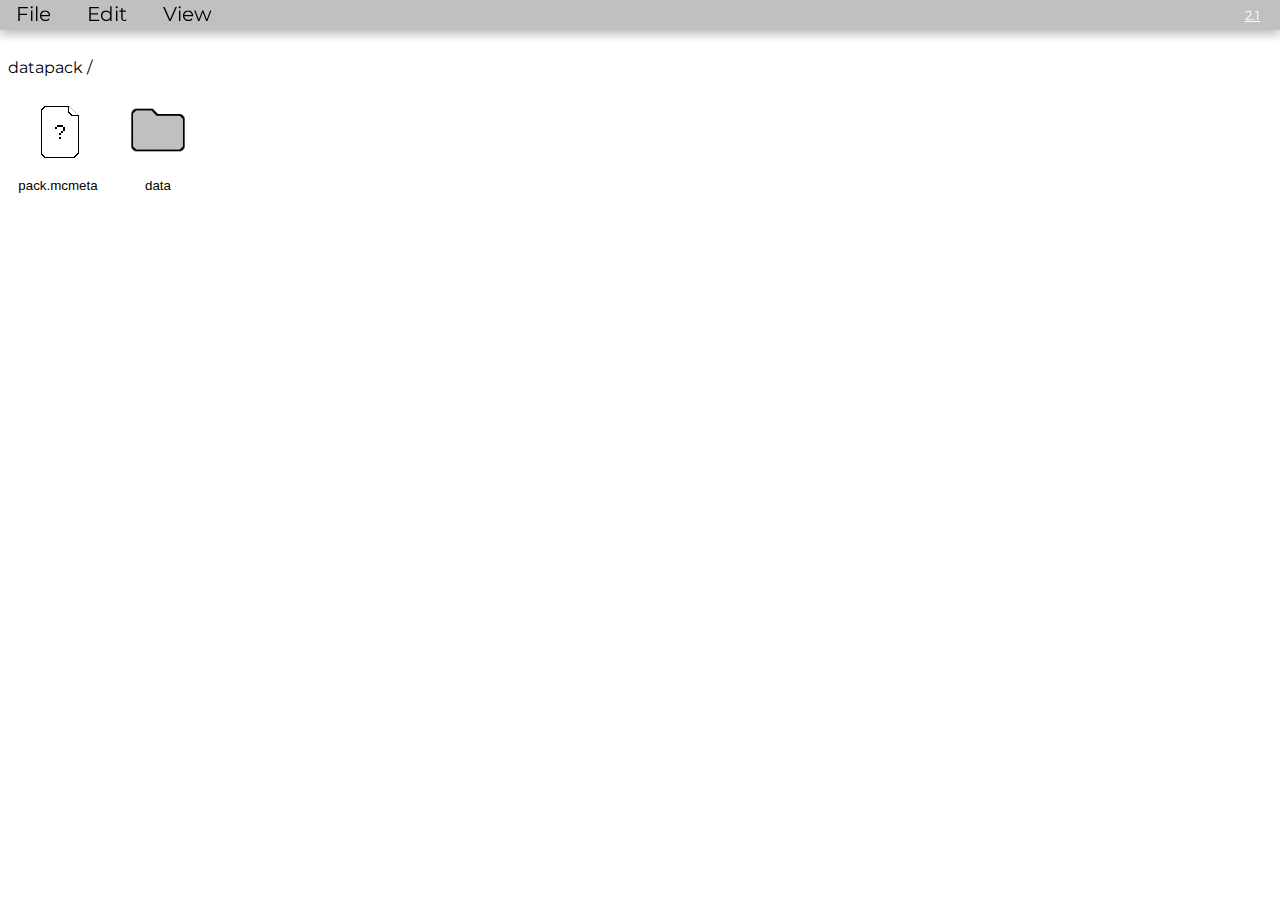
==== index.html @ 67bfbb97 "Added project window" ====
<!DOCTYPE html>
<html>
    <head>
     
    <script src="https://ajax.googleapis.com/ajax/libs/jquery/3.3.1/jquery.min.js"></script>
    <!--<script src="lib/jquery.min.js"></script>-->
    <script src="lib/jszip.min.js"></script>
    <script src="lib/FileSaver.js"></script>
        
    <script src="scripts/main.js"></script>

    <title>Datapack Generator</title>

    <link rel="stylesheet" type="text/css" href="style.css"></style>
    <link rel="shortcut icon" type="image/png" href="favicon.ico"/>
    <style id="style"></style>
    </head>

    <body>

        <div id="editor">
            <div id="editor--display"></div>
            <div id="editor--input" contenteditable="true" autocomplete="off" autocorrect="off" autocapitalize="off" spellcheck="false"></div>
        </div>

        <div id="path"></div>
        <div id="dir"></div>

        <div class="window" id="newFile">
            <div class="window--top">
                <span class="window--top--title">New File</span>
                <span class="window--top--close">&times;</span>
            </div>
            <div class="window--body">
                <label for="newFile--name">Name</label>
                <input id="newFile--name" class="window--input">
                <span>.</span>
                <input id="newFile--extension" value="mcfunction" class="window--input">

                <br>

                <label for="newFile--path">Path</label>
                <input  id="newFile--path" class="window--input">

                <button id="newFile--create" class="window--button">Create File</button>

                <span id="newFile--error"></span>
            </div>
        </div>

        <div class="window" id="newFolder">
            <div class="window--top">
                <span class="window--top--title">New folder</span>
                <span class="window--top--close">&times;</span>
            </div>
            <div class="window--body">

                <p><strong>NOTE: </strong>This feature doesn't work yet. To make a new folder, make a new file and change its path and add slashes to make folders</p>

                <label for="newFile--name">Name</label>
                <input id="newFile--name" class="window--input">

                <br>

                <label for="newFolder--path">Path</label>
                <input  id="newFolder--path" class="window--input">

                <button id="newFolder--create" class="window--button">Create Folder</button>

                <span id="newFolder--error"></span>
            </div>
        </div>
        
        <div class="window" id="rename">
            <div class="window--top">
                <span class="window--top--title">Rename</span>
                <span class="window--top--close">&times;</span>
            </div>
            <div class="window--body">
                <label for="rename--name">Filename</label>
                <input id="rename--name" class="window--input">
                
                <span>.</span>

                <input id="rename--ext" class="window--input">
                
                <input id="rename--path">

                <button id="rename--go" class="window--button">Rename</button>

                <span id="rename--error"></span>
            </div>
        </div>

        <div class="window" id="load">
            <div class="window--top">
                <span class="window--top--title">Load</span>
                <span class="window--top--close">&times;</span>
            </div>
            <div class="window--body">
                <input type="file" id="load--file" class="window--input" accept=".zip">

                <progress id="load--progress"></progress>

                <span id="load--info"></span>

                <button id="load--go" class="window--button">Load</button>

                <span id="load--error"></span>
            </div>
        </div>

        <div class="window" id="settings">
            <div class="window--top">
                <span class="window--top--title">Settings</span>
                <span class="window--top--close">&times;</span>
            </div>
            <div class="window--body">

                <p class="settings--subtitle">Syntax highlighting</p>

                <label for="settings--syntax">Syntax highlighting</label>
                <input type="checkbox" id="settings--syntax" onchange="settings.syntaxhighlight = this.checked;">

                <br><br>

                <span>Editor text</span>
                <div class="styleEditor" for="text"></div>

                <span>Editor</span>
                <div class="styleEditor" for="editor"></div>

                <span>Comment</span>
                <div class="styleEditor" for="comment"></div>

                <span>Error</span>
                <div class="styleEditor" for="error"></div>

                <span>Entity Selector</span>
               <div class="styleEditor" for="entity_selector"></div>

                <span>Entity Selector Inside</span>
                <div class="styleEditor" for="entity_selector_inside"></div>

                <span>Entity Selector Not</span>
                <div class="styleEditor" for="entity_selector_not"></div>

                <span>Entity Selector Comma</span>
                <div class="styleEditor" for="entity_selector_comma"></div>

                <span>String</span>
                <div class="styleEditor" for="string"></div>

                <span>Function</span>
                <div class="styleEditor" for="function"></div>

                <p class="settings--subtitle">Other styles</p>
                <span>Background</span>
                <div class="styleEditor" for="background"></div>

                <span>Path</span>
                <div class="styleEditor" for="path"></div>

                <br><!-- qfstyles -->

                <button id="settings--style--download">Download current style</button>
                <button id="settings--style--load">Load style from file</button>
                <input type="file" id="settings--style--load--input" accept=".css">

                <br><br>

                <label for="settings--style--preset">Load preset</label>
                <select id="settings--style--preset">
                    <option value="default" selected>Default</option>
                    <option value="darktheme">Dark theme</option>
                </select>

                <br><br>

                <input placeholder="URL" id="settings--style--loadurl--url">
                <button id="settings--style--loadurl">Load style from URL</button>

                <div id="settings--style--loadurl--error"></div>


            </div>
        </div>

        <div class="window" id="find">
            <div class="window--top">
                <span class="window--top--title">Find and Replace</span>
                <span class="window--top--close">&times;</span>
            </div>
            <div class="window--body">

                <form id="find--type">

                    <input type="radio" id="find--all" name="find--type">
                    <label for="find--all">Find in all files</label>

                    <input type="radio" id="find--this" name="find--type">
                    <label for="find--this">Find in this file</label>

                </form>

                <input type="checkbox" id="find--case">
                <label for="find--case">Case sensitive</label>

                <br>

                <input id="find--find" placeholder="Find" class="window--input">

                <br><br>

                <input type="checkbox" id="find--replace--check">
                <label for="find--replace--check">Replace</label>

                <div id="find--replace--container">

                    <input id="find--replace" placeholder="Replace" class="window--input">

                    <br>

                    <button id="find--replace--go">Replace</button>

                </div>

                <p id="find--result"></p>
                <p id="find--error"></p>

            </div>
        </div>

        <div class="window" id="news">
            <div class="window--top">
                <span class="window--top--title">News</span>
                <span class="window--top--close">&times;</span>
            </div>
            <div class="window--body">

                <a id="news--changelog" href="changelog.html">View full changelog</a>

                <p class="news--subtitle">2.1</p>
                <ul>
                    <li>Temporarally removed syntax highlighting for functions as it had many issues</li>
                </ul>

                <p class="news--subtitle">2.0</p>
                <p>The older versions were really badly coded so here's the 2.0 version!</p>
                <ul>
                    <li>Recoded everything!</li>
                    <li>Added top menu bar</li>
                    <li>Added a custom editor with syntax highlighting and autocompletion for the function command (more comming soon).</li>
                    <li>Added fullscreen button</li>
                    <li>Added settings</li>
                    <li>Updated some textures</li>
                    <li>Fixed bugs</li>
                </ul>

            </div>
        </div>

        <div class="window" id="project">
            <div class="window--top">
                <span class="window--top--title">Project</span>
                <span class="window--top--close">&times;</span>
            </div>
            <div class="window--body">

                <label for="project--name">Project name</label>
                <input id="project--name" class="window--input">

                <div id="project--desc--container" style="display: none;">

                    <label for="project--desc">Project description</label>
                    <input id="project--desc" class="window--input" readonly>

                    <div id="project--desc--title">Edit the value in the <a href="#" id="project--pack">pack.mcmeta</a> file to change the description</div>

                </div>

            </div>
        </div>

        <div id="contextmenu"></div>

        <nav id="nav">
            <div class="nav">
                <button class="nav--a">File</button>
                <div class="nav--contextmenu">
                    <button class="nav--a nav--b" id="nav--download">Download</button>
                    <button class="nav--a nav--b" id="nav--load">Load</button>
                    <button class="nav--a nav--b" id="nav--project">Project</button> 
                    <button class="nav--a nav--b" id="nav--settings">Settings</button>
                    <button class="nav--a nav--b" id="nav--news">News</button>
                    <button class="nav--a nav--b" id="nav--newfile">New File</button>
                    <button class="nav--a nav--b" id="nav--newfolder">New Folder</button>
                </div>
            </div>
            <div class="nav">
                <button class="nav--a">Edit</button>
                <div class="nav--contextmenu">
                    <button class="nav--a nav--b" id="nav--find">Find and replace</button>
                </div>
            </div>
            <div class="nav">
                <button class="nav--a" id="view">View</button>
                <div class="nav--contextmenu">
                    <button class="nav--a nav--b" id="nav--fullscreen">Enter fullscreen</button>
                    <button class="nav--a nav--b" id="nav--deleted">Deleted files</button>
                    <button class="nav--a nav--b" id="nav--resetdir">Home directory</button>
                </div>
            </div>
            <a id="version" href="changelog.html"></a>
        </nav>
    </body>
</html>
---- style.css ----
/* Base CSS made by Alvinn8, edited by BrunoToma */

@import url('https://fonts.googleapis.com/css?family=Montserrat:300|Source+Code+Pro');

body {
    background-color: #EFEFEF;
}
#nav {
    background-color: #C0C0C0;
    width: 100%;
    position: fixed;
    top: 0px;
    left: 0px;
    height: 30px;
    user-select: none;
    box-shadow: 0px 5px 10px #C0C0C0;
}
.nav {
    display: inline-block;
    margin: 0px 10px;
}
.nav--contextmenu {
    display: none;
    position: absolute;
    background-color: #C0C0C0;
    transition: opacity 250ms;
    border-radius: 10px;
    border-style: solid;
    border-color: #ADADAD;
    border-width: 3px;
}
.nav--a {
    background: transparent;
    font-size: 20px;
    line-height: 27px;
    border: none;
    color: black;
    outline: none;
    font-family: "Montserrat", sans-serif;
}
.nav__selected, .nav--b:not(.disabled):hover {
    background-color: #ffffff;
}
.nav--b.disabled {
    color: rgba(255, 255, 255, 0.3);
}
body {
    padding-top: 30px;
}
.nav--b {
    display: block;
    width: 100%;
    text-align: left;
}
#version {
    float: right;
    font-size: 13px;
    line-height: 30px;
    margin-right: 20px;
    color: white;
    font-family: "Montserrat", sans-serif;
}
#editor {
    position: relative;
    font-size: large;
    font-family: "Source Code Pro", sans-serif;
    white-space: nowrap;
    top: 60px;
    caret-color: black;
}
#editor--display {
    position: absolute;
}
#editor--input {
    position: absolute;
    color: transparent;
    outline: 0;
    width: 100%;
    height: 500px;
    padding-left: 30px;
}
.file {
    background: transparent;
    border: none;
    outline: 0;
    width: 100px;
}
#path {
    font-family: "Montserrat", sans-serif;
    padding: 20px 0px;
}
#path span {
    cursor: pointer;
}
.window {
    background-color: lightgray;
    margin: auto;
    width: 50%;
    font-family: "Montserrat", sans-serif;
    display: none;
    position: fixed;
    box-shadow: black 0px 0px 10px;
}
.window--top {
    height: 30px;
    width: 100%;
    text-align: center;
    background-color: gray;
}
.window--top--title {
    line-height: 30px;
    color: white;
}
.window--body {
    padding: 8px;
}
.window--input {
    outline: 0;
    padding: 5px;
}
.window--button {
    padding: 5px;
    background-color: lightgray;
    border: 1px solid gray;
    display: block;
    margin: 10px 0px 0px;
}
#newFile--error, #newFolder--error, #rename--error, #load--error, #find--error, #settings--style--loadurl--error 
    background-color: pink;
    border: 2px solid red;
    color: black;
    display: none;
    border-radius: 5px;
    padding: 5px;
    margin-top: 1em;
}
#settings--style--loadurl--error {
    display: block;
    visibility: hidden;
}
#newFolder--path, #newFile--path {
    margin-left: 10px;
    width: 291px;
}
.window--top--close {
    color: white;
    float: right;
    margin-right: 7px;
    font-size: 30px;
    cursor: pointer;
}
#contextmenu {
    background-color: rgb(246, 246, 246);
    border: 1px solid rgb(165, 165, 165);
    border-radius: 10px;
    padding: 5px 15px;
    display: none; /* inline-block when visible*/
    box-shadow: 1px 1px 5px 0px rgba(128, 128, 128, 0.5);
    position: fixed;
    transition: opacity 250ms;
    z-index: 12;
}
.contextmenu--option {
    margin: 0px;
    width: calc(100% + 15px);
    height: 20px;
    line-height: 20px;
    font-family: "Montserrat", sans-serif;
    cursor: default;
    padding-left: 15px;
    margin-left: -15px;
}
.contextmenu--option:not(.disabled):hover {
    background-color: rgb(60, 133, 254);
    color: white;
}
.contextmenu--option.disabled {
    color: #ccc;
}
#rename--path {
    display: none;
}
#load--progress {
    display: none;
    width: 100%;
}
.file--name {
    word-break: break-all;
}
.settings--subtitle, .news--subtitle {
    font-size: 1.2em;
    border-bottom: 1px solid gray;
    padding-bottom: 15px;
    margin-bottom: 15px;
}
.styleEditor--remove {
    margin-left: 6px;
    cursor: pointer;
    font-size: 17px;
    position: absolute;
    margin-top: 4px;
}
.styleEditor--add {
    font-size: 20px;
}
.styleEditor--remove--container {
    display: inline;
    position: relative;
}
#settings .window--body {
    height: 300px;
    overflow: auto;
}
#find--find, #find--replace {
    width: calc(100% - 15px);
}
#settings--style--load--input {
    display: none;
}
#news {
    transition: opacity 1s;
    opacity: 0;
}
#find--type {
    padding-bottom: 20px;
    margin-bottom: 20px;
    border-bottom: 1px solid gray;
}
#find--this {
    margin-left: 30px;
}
.find--link {
    cursor: pointer;
    text-decoration: underline;
}
#editor--autocomplete {
    background-color: gray;
    color: white;
    position: fixed;
    cursor: pointer;
}
.editor--autocomplete--option {
    margin: 0px;
    padding: 5px;
    pointer: cursor;
    font-family: "Source Code Pro", sans-serif;
}
.editor--autocomplete--option.selected {
    background-color: #ffffff;
}
.editor--autocomplete--option:not(.selected):hover {
    background-color: #b3b3b3;
}
#news .window--body {
    max-height: 300px;
    overflow: auto;
}
.editor--linenumber {
    width: 20px;
    display: inline-block;
    box-sizing: border-box;
    border: 1px;
    height: 20px;
    line-height: 20px;
    text-align: center;
    border: 1px solid gray;
    margin-right: 10px;
}
#news--changelog {
    float: right;
    font-size: small;
}
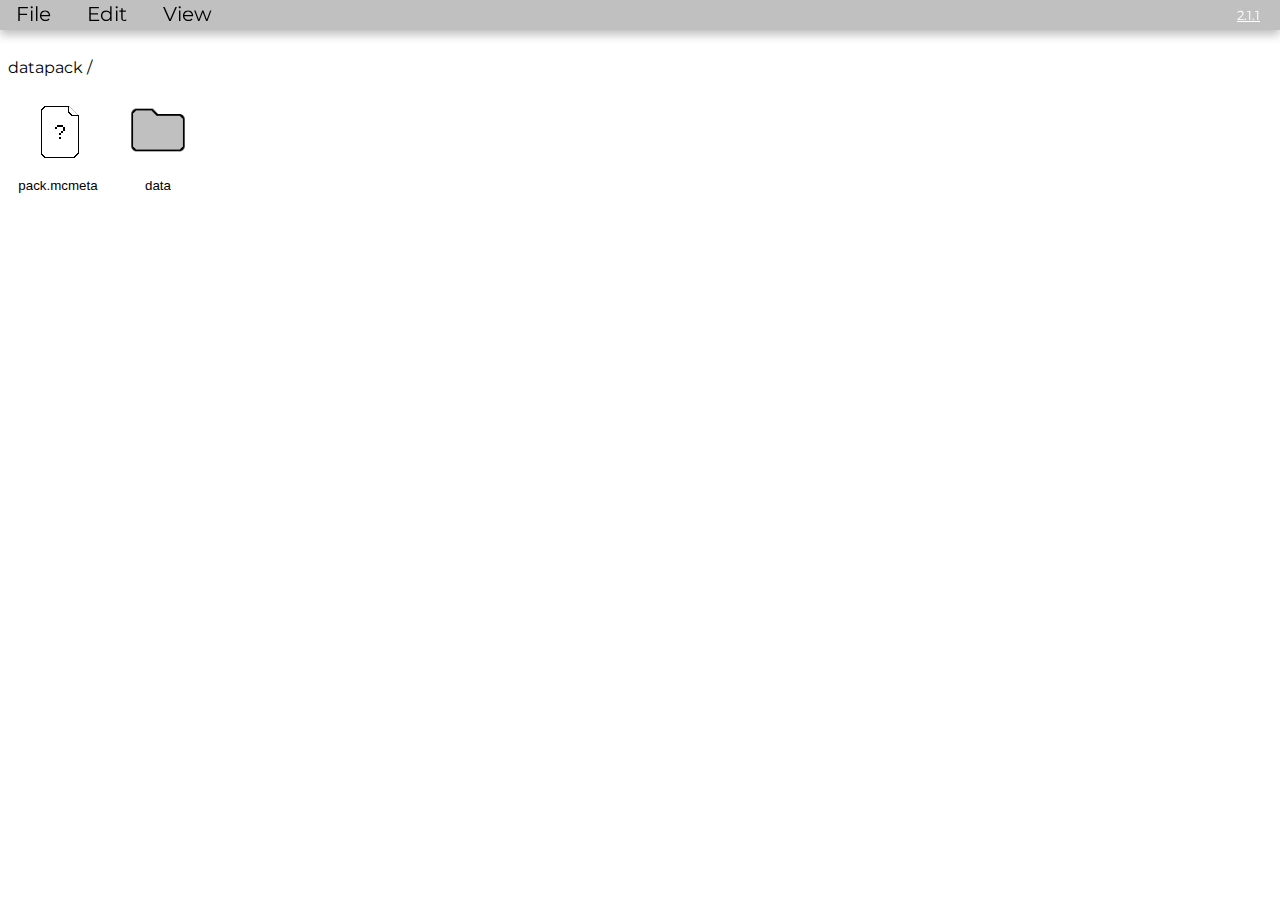
==== commit 925bbdac: "Re-added things I accidentally removed" ====
--- a/index.html
+++ b/index.html
@@ -2,28 +2,29 @@
 <html>
     <head>
      
-    <script src="https://ajax.googleapis.com/ajax/libs/jquery/3.3.1/jquery.min.js"></script>
-    <!--<script src="lib/jquery.min.js"></script>-->
-    <script src="lib/jszip.min.js"></script>
-    <script src="lib/FileSaver.js"></script>
+        <script src="https://ajax.googleapis.com/ajax/libs/jquery/3.3.1/jquery.min.js"></script>
+        <!--<script src="lib/jquery.min.js"></script>-->
+        <script src="lib/jszip.min.js"></script>
+        <script src="lib/FileSaver.js"></script>
         
-    <script src="scripts/main.js"></script>
-
-    <title>Datapack Generator</title>
-
-    <link rel="stylesheet" type="text/css" href="style.css"></style>
-    <link rel="shortcut icon" type="image/png" href="favicon.ico"/>
-    <style id="style"></style>
+        <script src="scripts/main.js"></script>
+
+        <title>Datapack Generator</title>
+
+        <link rel="stylesheet" type="text/css" href="style.css"></style>
+        <link rel="shortcut icon" type="image/png" href="favicon.ico"/>
+        <style id="style"></style>
     </head>
 
     <body>
+
+        <div id="path"></div>
 
         <div id="editor">
             <div id="editor--display"></div>
             <div id="editor--input" contenteditable="true" autocomplete="off" autocorrect="off" autocapitalize="off" spellcheck="false"></div>
         </div>
 
-        <div id="path"></div>
         <div id="dir"></div>
 
         <div class="window" id="newFile">
@@ -160,6 +161,15 @@
 
                 <span>Path</span>
                 <div class="styleEditor" for="path"></div>
+
+                <span>File name</span>
+                <div class="styleEditor" for="filename"></div>
+
+                <span>Navigation bar</span>
+                <div class="styleEditor" for="nav"></div>
+
+                <span>Selected navigation bar entry</span>
+                <div class="styleEditor" for="nav_selected"></div>
 
                 <br><!-- qfstyles -->
 
@@ -238,24 +248,13 @@
             </div>
             <div class="window--body">
 
-                <a id="news--changelog" href="changelog.html">View full changelog</a>
+                <a id="news--changelog" href="changelog.html" target="_blank">View full changelog</a>
 
                 <p class="news--subtitle">2.1</p>
-                <ul>
-                    <li>Temporarally removed syntax highlighting for functions as it had many issues</li>
-                </ul>
+                <p>New styles, dark theme and other stuff!</p>
 
                 <p class="news--subtitle">2.0</p>
-                <p>The older versions were really badly coded so here's the 2.0 version!</p>
-                <ul>
-                    <li>Recoded everything!</li>
-                    <li>Added top menu bar</li>
-                    <li>Added a custom editor with syntax highlighting and autocompletion for the function command (more comming soon).</li>
-                    <li>Added fullscreen button</li>
-                    <li>Added settings</li>
-                    <li>Updated some textures</li>
-                    <li>Fixed bugs</li>
-                </ul>
+                <p>The older versions were really badly coded so here's the 2.0 version with loads of new features!</p>
 
             </div>
         </div>
@@ -275,7 +274,7 @@
                     <label for="project--desc">Project description</label>
                     <input id="project--desc" class="window--input" readonly>
 
-                    <div id="project--desc--title">Edit the value in the <a href="#" id="project--pack">pack.mcmeta</a> file to change the description</div>
+                    <div id="project--desc--title">Edit the value in the <a href="javascript:void(0)" id="project--pack">pack.mcmeta</a> file to change the description</div>
 
                 </div>
 
@@ -311,7 +310,7 @@
                     <button class="nav--a nav--b" id="nav--resetdir">Home directory</button>
                 </div>
             </div>
-            <a id="version" href="changelog.html"></a>
+            <a id="version" href="changelog.html" target="_blank"></a>
         </nav>
     </body>
 </html>
--- a/style.css
+++ b/style.css
@@ -4,6 +4,13 @@
 
 body {
     background-color: #EFEFEF;
+    width: calc(100% - 16px);
+    height: calc(100% - 46px);
+    padding-top: 30px;
+}
+html {
+    width: 100%;
+    height: 100%;
 }
 #nav {
     background-color: #C0C0C0;
@@ -14,6 +21,7 @@
     height: 30px;
     user-select: none;
     box-shadow: 0px 5px 10px #C0C0C0;
+    color: black;
 }
 .nav {
     display: inline-block;
@@ -34,18 +42,15 @@
     font-size: 20px;
     line-height: 27px;
     border: none;
-    color: black;
     outline: none;
     font-family: "Montserrat", sans-serif;
+    color: inherit;
 }
 .nav__selected, .nav--b:not(.disabled):hover {
     background-color: #ffffff;
 }
 .nav--b.disabled {
     color: rgba(255, 255, 255, 0.3);
-}
-body {
-    padding-top: 30px;
 }
 .nav--b {
     display: block;
@@ -64,12 +69,13 @@
     position: relative;
     font-size: large;
     font-family: "Source Code Pro", sans-serif;
-    white-space: nowrap;
-    top: 60px;
+    white-space: pre;
+    top: 0px;
     caret-color: black;
 }
 #editor--display {
     position: absolute;
+    top: 0px;
 }
 #editor--input {
     position: absolute;
@@ -78,6 +84,7 @@
     width: 100%;
     height: 500px;
     padding-left: 30px;
+    top: 0px;
 }
 .file {
     background: transparent;
@@ -148,6 +155,7 @@
     margin-right: 7px;
     font-size: 30px;
     cursor: pointer;
+    font-family: Arial, sans-serif;
 }
 #contextmenu {
     background-color: rgb(246, 246, 246);
@@ -199,9 +207,11 @@
     font-size: 17px;
     position: absolute;
     margin-top: 4px;
+    font-family: Arial, sans-serif;
 }
 .styleEditor--add {
     font-size: 20px;
+    font-family: Arial, sans-serif;
 }
 .styleEditor--remove--container {
     display: inline;
@@ -256,7 +266,8 @@
     overflow: auto;
 }
 .editor--linenumber {
-    width: 20px;
+    width: 20px; /* width + margin-right must equal #editor--input's padding-left*/
+    margin-right: 10px;
     display: inline-block;
     box-sizing: border-box;
     border: 1px;
@@ -264,9 +275,23 @@
     line-height: 20px;
     text-align: center;
     border: 1px solid gray;
-    margin-right: 10px;
 }
 #news--changelog {
     float: right;
     font-size: small;
 }
+#project--desc--title {
+    width: 150px;
+    height: 50px;
+    position: absolute;
+    background-color: gray;
+    border-radius: 5px;
+    border: 1px solid #424242;
+    left: 150px;
+    font-size: small;
+    color: white;
+    padding: 5px;
+    display: none;
+    opacity: 0;
+    transition: opacity 1s;
+}
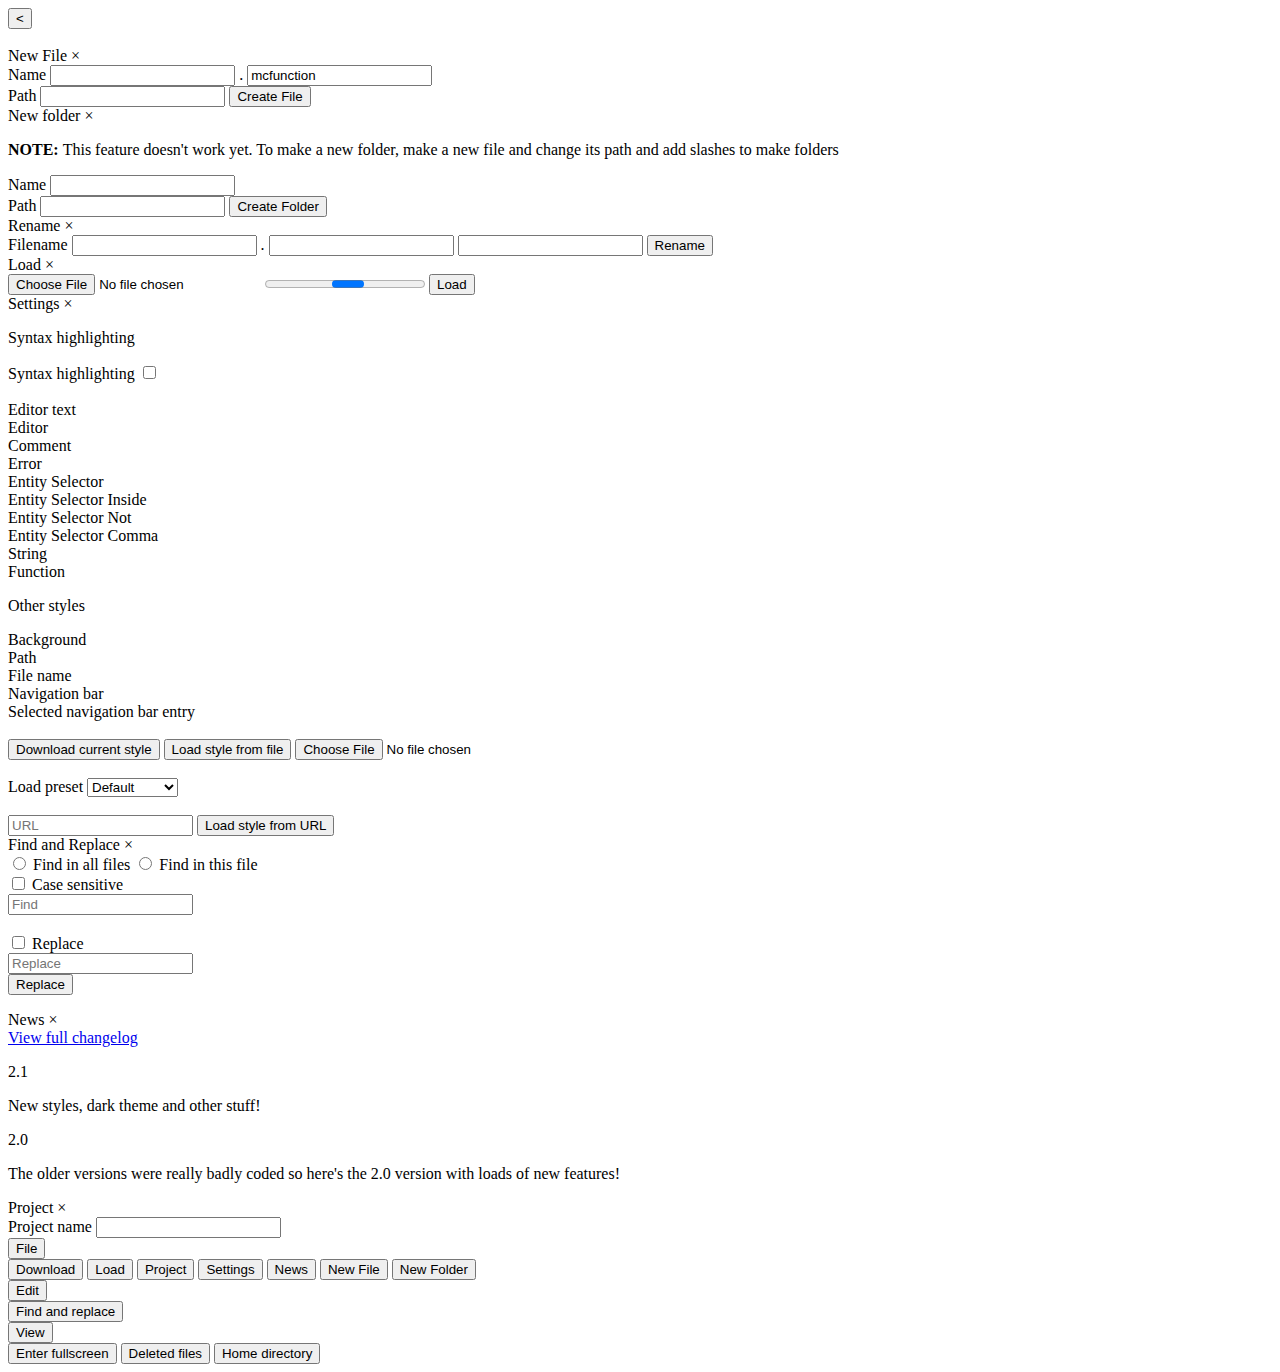
==== commit 49e9ba8b: "2.1.3" ====
--- a/index.html
+++ b/index.html
@@ -3,22 +3,25 @@
     <head>
      
         <script src="https://ajax.googleapis.com/ajax/libs/jquery/3.3.1/jquery.min.js"></script>
-        <!--<script src="lib/jquery.min.js"></script>-->
-        <script src="lib/jszip.min.js"></script>
-        <script src="lib/FileSaver.js"></script>
+        <!--<script src="js/lib/jquery.min.js"></script>-->
+        <script src="js/lib/jszip.min.js"></script>
+        <script src="js/lib/FileSaver.js"></script>
         
-        <script src="scripts/main.js"></script>
+        <script src="js/main.js"></script>
+        <link rel="stylesheet" type="text/css" href="css/main.css"></style>
 
         <title>Datapack Generator</title>
 
-        <link rel="stylesheet" type="text/css" href="style.css"></style>
         <link rel="shortcut icon" type="image/png" href="favicon.ico"/>
         <style id="style"></style>
     </head>
 
     <body>
 
-        <div id="path"></div>
+        <div id="path--container">
+            <button id="back">&lt;</button>
+            <span id="path"></span>
+        </div>
 
         <div id="editor">
             <div id="editor--display"></div>
@@ -248,7 +251,7 @@
             </div>
             <div class="window--body">
 
-                <a id="news--changelog" href="changelog.html" target="_blank">View full changelog</a>
+                <a id="news--changelog" href="changelog" target="_blank">View full changelog</a>
 
                 <p class="news--subtitle">2.1</p>
                 <p>New styles, dark theme and other stuff!</p>
@@ -310,7 +313,7 @@
                     <button class="nav--a nav--b" id="nav--resetdir">Home directory</button>
                 </div>
             </div>
-            <a id="version" href="changelog.html" target="_blank"></a>
+            <a id="version" href="changelog" target="_blank"></a>
         </nav>
     </body>
 </html>
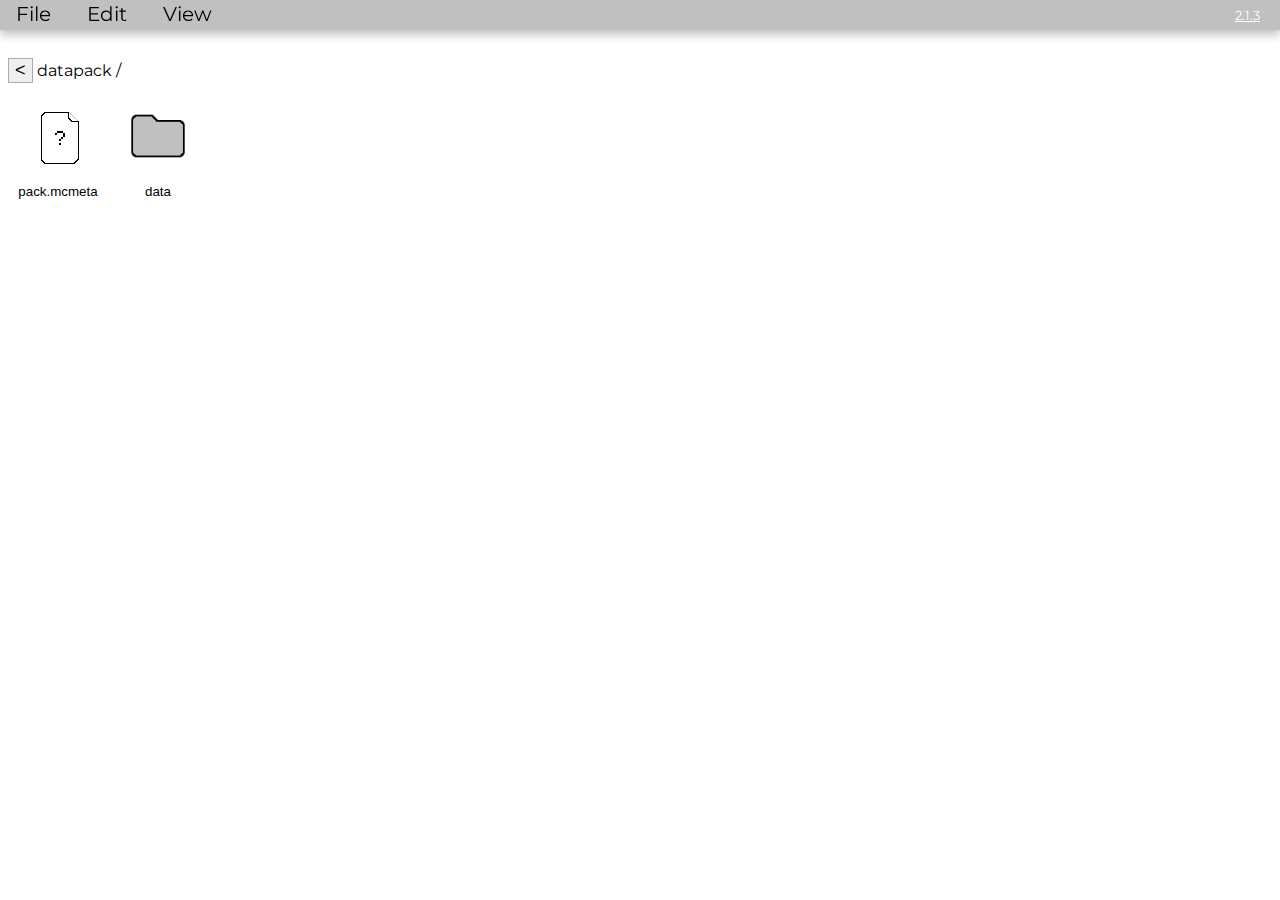
==== commit cd5e6627: "Update index.html" ====
--- a/index.html
+++ b/index.html
@@ -12,7 +12,7 @@
 
         <title>Datapack Generator</title>
 
-        <link rel="shortcut icon" type="image/png" href="favicon.ico"/>
+        <!--<link rel="shortcut icon" type="image/png" href="favicon.ico"/>-->
         <style id="style"></style>
     </head>
 
--- a/css/main.css
+++ b/css/main.css
@@ -0,0 +1,302 @@
+/* Base CSS made by Alvinn8, edited by BrunoToma */
+
+@import url('https://fonts.googleapis.com/css?family=Montserrat:300|Source+Code+Pro');
+
+body {
+    background-color: #EFEFEF;
+    width: calc(100% - 16px);
+    height: calc(100% - 46px);
+    padding-top: 30px;
+}
+html {
+    width: 100%;
+    height: 100%;
+}
+#nav {
+    background-color: #C0C0C0;
+    width: 100%;
+    position: fixed;
+    top: 0px;
+    left: 0px;
+    height: 30px;
+    user-select: none;
+    box-shadow: 0px 5px 10px #C0C0C0;
+    color: black;
+}
+.nav {
+    display: inline-block;
+    margin: 0px 10px;
+}
+.nav--contextmenu {
+    display: none;
+    position: absolute;
+    background-color: #C0C0C0;
+    transition: opacity 250ms;
+    border-radius: 10px;
+    border-style: solid;
+    border-color: #ADADAD;
+    border-width: 3px;
+}
+.nav--a {
+    background: transparent;
+    font-size: 20px;
+    line-height: 27px;
+    border: none;
+    outline: none;
+    font-family: "Montserrat", sans-serif;
+    color: inherit;
+}
+.nav__selected, .nav--b:not(.disabled):hover {
+    background-color: #ffffff;
+}
+.nav--b.disabled {
+    color: rgba(255, 255, 255, 0.3);
+}
+.nav--b {
+    display: block;
+    width: 100%;
+    text-align: left;
+}
+#version {
+    float: right;
+    font-size: 13px;
+    line-height: 30px;
+    margin-right: 20px;
+    color: white;
+    font-family: "Montserrat", sans-serif;
+}
+#editor {
+    position: relative;
+    font-size: large;
+    font-family: "Source Code Pro", sans-serif;
+    white-space: pre;
+    top: 0px;
+    caret-color: black;
+}
+#editor--display {
+    position: absolute;
+    top: 0px;
+}
+#editor--input {
+    position: absolute;
+    color: transparent;
+    outline: 0;
+    width: 100%;
+    height: 500px;
+    padding-left: 30px;
+    top: 0px;
+}
+.file {
+    background: transparent;
+    border: none;
+    outline: 0;
+    width: 100px;
+}
+#path--container {
+    font-family: "Montserrat", sans-serif;
+    padding: 20px 0px;
+}
+#path span {
+    cursor: pointer;
+}
+.window {
+    background-color: lightgray;
+    margin: auto;
+    width: 50%;
+    font-family: "Montserrat", sans-serif;
+    display: none;
+    position: fixed;
+    box-shadow: black 0px 0px 10px;
+}
+.window--top {
+    height: 30px;
+    width: 100%;
+    text-align: center;
+    background-color: gray;
+}
+.window--top--title {
+    line-height: 30px;
+    color: white;
+}
+.window--body {
+    padding: 8px;
+}
+.window--input {
+    outline: 0;
+    padding: 5px;
+}
+.window--button {
+    padding: 5px;
+    background-color: lightgray;
+    border: 1px solid gray;
+    display: block;
+    margin: 10px 0px 0px;
+}
+#newFile--error, #newFolder--error, #rename--error, #load--error, #find--error, #settings--style--loadurl--error 
+    background-color: pink;
+    border: 2px solid red;
+    color: black;
+    display: none;
+    border-radius: 5px;
+    padding: 5px;
+    margin-top: 1em;
+}
+#settings--style--loadurl--error {
+    display: block;
+    visibility: hidden;
+}
+#newFolder--path, #newFile--path {
+    margin-left: 10px;
+    width: 291px;
+}
+.window--top--close {
+    color: white;
+    float: right;
+    margin-right: 7px;
+    font-size: 30px;
+    cursor: pointer;
+    font-family: Arial, sans-serif;
+}
+#contextmenu {
+    background-color: rgb(246, 246, 246);
+    border: 1px solid rgb(165, 165, 165);
+    border-radius: 10px;
+    padding: 5px 15px;
+    display: none; /* inline-block when visible*/
+    box-shadow: 1px 1px 5px 0px rgba(128, 128, 128, 0.5);
+    position: fixed;
+    transition: opacity 250ms;
+    z-index: 12;
+}
+.contextmenu--option {
+    margin: 0px;
+    width: calc(100% + 15px);
+    height: 20px;
+    line-height: 20px;
+    font-family: "Montserrat", sans-serif;
+    cursor: default;
+    padding-left: 15px;
+    margin-left: -15px;
+}
+.contextmenu--option:not(.disabled):hover {
+    background-color: rgb(60, 133, 254);
+    color: white;
+}
+.contextmenu--option.disabled {
+    color: #ccc;
+}
+#rename--path {
+    display: none;
+}
+#load--progress {
+    display: none;
+    width: 100%;
+}
+.file--name {
+    word-break: break-all;
+}
+.settings--subtitle, .news--subtitle {
+    font-size: 1.2em;
+    border-bottom: 1px solid gray;
+    padding-bottom: 15px;
+    margin-bottom: 15px;
+}
+.styleEditor--remove {
+    margin-left: 6px;
+    cursor: pointer;
+    font-size: 17px;
+    position: absolute;
+    margin-top: 4px;
+    font-family: Arial, sans-serif;
+}
+.styleEditor--add {
+    font-size: 20px;
+    font-family: Arial, sans-serif;
+}
+.styleEditor--remove--container {
+    display: inline;
+    position: relative;
+}
+#settings .window--body {
+    height: 300px;
+    overflow: auto;
+}
+#find--find, #find--replace {
+    width: calc(100% - 15px);
+}
+#settings--style--load--input {
+    display: none;
+}
+#news {
+    transition: opacity 1s;
+    opacity: 0;
+}
+#find--type {
+    padding-bottom: 20px;
+    margin-bottom: 20px;
+    border-bottom: 1px solid gray;
+}
+#find--this {
+    margin-left: 30px;
+}
+.find--link {
+    cursor: pointer;
+    text-decoration: underline;
+}
+#editor--autocomplete {
+    background-color: gray;
+    color: white;
+    position: fixed;
+    cursor: pointer;
+    border: 1px solid #ddd;
+}
+.editor--autocomplete--option {
+    margin: 0px;
+    padding: 5px;
+    pointer: cursor;
+    font-family: "Source Code Pro", sans-serif;
+}
+.editor--autocomplete--option.selected {
+    background-color: #3988ef;
+}
+.editor--autocomplete--option:not(.selected):hover {
+    background-color: #b3b3b3;
+}
+#news .window--body {
+    max-height: 300px;
+    overflow: auto;
+}
+.editor--linenumber {
+    width: 20px; /* width + margin-right must equal #editor--input's padding-left*/
+    margin-right: 10px;
+    display: inline-block;
+    box-sizing: border-box;
+    border: 1px;
+    height: 20px;
+    line-height: 20px;
+    text-align: center;
+    border: 1px solid gray;
+}
+#news--changelog {
+    float: right;
+    font-size: small;
+}
+#project--desc--title {
+    width: 150px;
+    height: 50px;
+    position: absolute;
+    background-color: gray;
+    border-radius: 5px;
+    border: 1px solid #424242;
+    left: 150px;
+    font-size: small;
+    color: white;
+    padding: 5px;
+    display: none;
+    opacity: 0;
+    transition: opacity 1s;
+}
+#back {
+    font-size: large;
+    border: 1px solid #aaa;
+}
